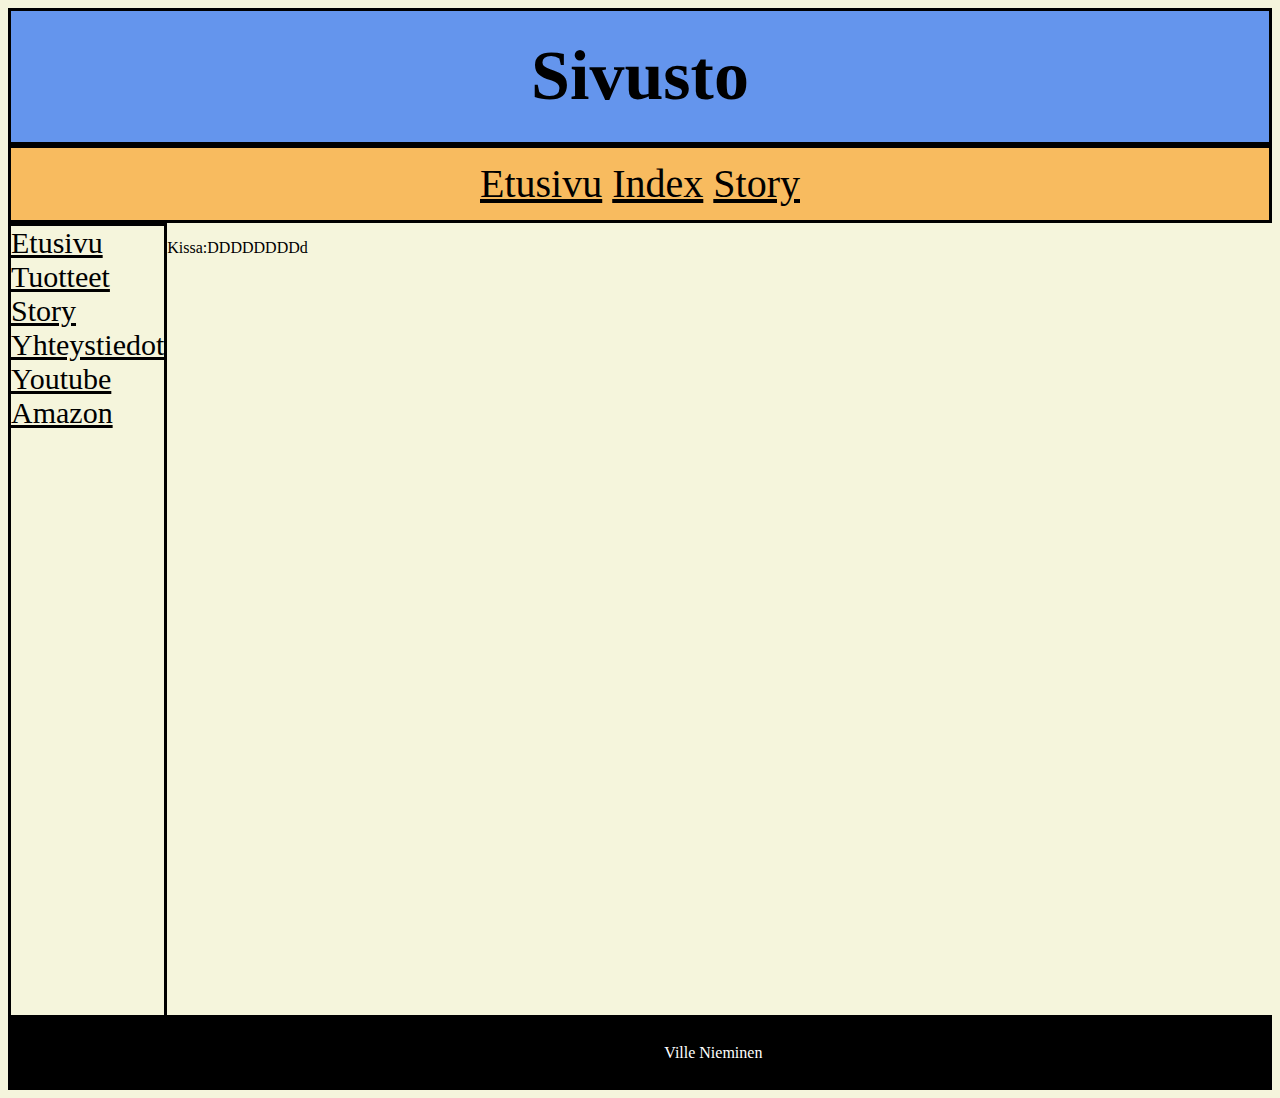
==== WS06/third.html @ d20728c1 "abc" ====
<!DOCTYPE html>
<html lang="en">
<head>
    <meta charset="UTF-8">
    <meta http-equiv="X-UA-Compatible" content="IE=edge">
    <meta name="viewport" content="width=device-width, initial-scale=1.0">
    <title>Etusivu</title>
    <link rel="stylesheet" href="styles.css">
</head>
<body>



<h1 class="heading">Sivusto</h1>

<nav class="horisontti">
<a href="third.html">Etusivu</a>
<a href="index.html">Index</a>
<a href="second.html">Story</a>
</nav>



<ul class="vertti">
        <li> <a href="third.html">Etusivu</a> </li>
        <li> <a href="Tuotteet.html">Tuotteet</a> </li>
        <li> <a href="Story.html">Story</a> </li>
        <li> <a href="Yhteystiedot.html">Yhteystiedot</a> </li>
        <li> <a href="https://www.youtube.com" target="_blank">Youtube</a> </li>
        <li> <a href="https://www.amazon.com" target="_blank">Amazon</a> </li>
</ul>

<p>Kissa:DDDDDDDDd</p>




<footer>
    <p>Ville Nieminen</p>
</footer>






</body>
</html>
---- WS06/styles.css ----
body  {
    background-color: beige;
}


.heading {
    margin: 0px;
    font-size: 70px;
    border-style: solid;
    text-align: center;
    background-color: cornflowerblue;
    padding: 2%;
}

.horisontti {
  font-size: 40px;
  text-align: center;
  border-style: solid;
  background-color: rgb(248, 187, 95);
  padding:1%;

}

ul {
  list-style-type: none;
  text-align: left;
  padding: 0%;
  border: solid;
  font-size: 30px;

}

.vertti {
  border-style: solid;
  margin: 0%;
  float: left;
  padding-bottom: 50%;
  
}

footer {
  text-align: center;
  margin-top: 60%;
  padding: 1%;
  background-color: black;
  color: white;
}
  

a:link {
  color: black;
}

a:visited {
  color: rgb(0, 11, 128);
}

a:hover {
  color: hotpink;
}

a:active {
  color: blue;
}
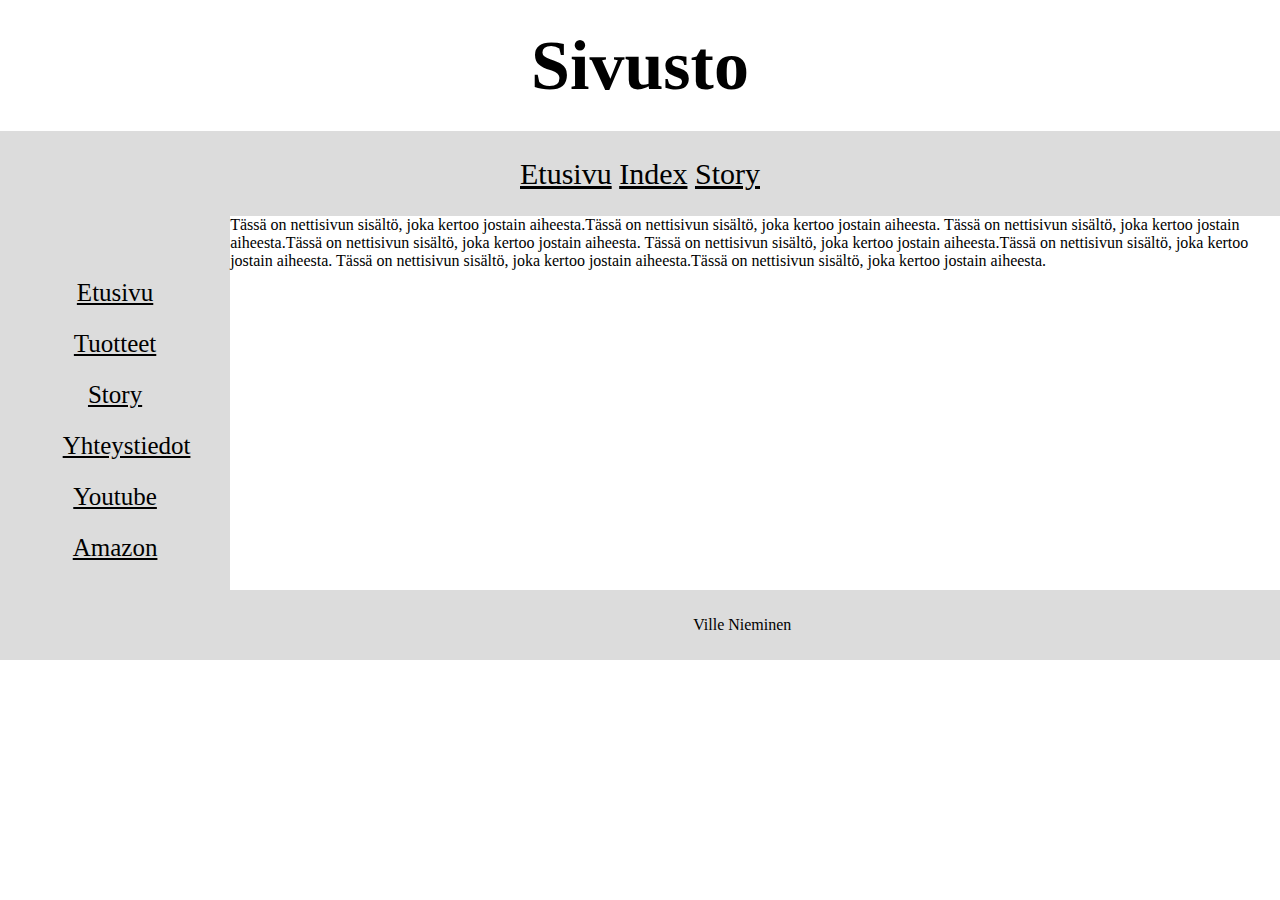
==== commit e16ae10a: "commit" ====
--- a/WS06/third.html
+++ b/WS06/third.html
@@ -12,6 +12,7 @@
 
 
 <h1 class="heading">Sivusto</h1>
+
 
 <nav class="horisontti">
 <a href="third.html">Etusivu</a>
@@ -30,7 +31,12 @@
         <li> <a href="https://www.amazon.com" target="_blank">Amazon</a> </li>
 </ul>
 
-<p>Kissa:DDDDDDDDd</p>
+
+<p>Tässä on nettisivun sisältö, joka kertoo jostain aiheesta.Tässä on nettisivun sisältö, joka kertoo jostain aiheesta.
+    Tässä on nettisivun sisältö, joka kertoo jostain aiheesta.Tässä on nettisivun sisältö, joka kertoo jostain aiheesta.
+    Tässä on nettisivun sisältö, joka kertoo jostain aiheesta.Tässä on nettisivun sisältö, joka kertoo jostain aiheesta.
+    Tässä on nettisivun sisältö, joka kertoo jostain aiheesta.Tässä on nettisivun sisältö, joka kertoo jostain aiheesta.
+</p>
 
 
 
--- a/WS06/styles.css
+++ b/WS06/styles.css
@@ -1,49 +1,58 @@
 body  {
-    background-color: beige;
-}
+      background-color: white;
+      }
+
 
 
 .heading {
     margin: 0px;
     font-size: 70px;
-    border-style: solid;
     text-align: center;
-    background-color: cornflowerblue;
     padding: 2%;
+    color:black
+
 }
 
 .horisontti {
-  font-size: 40px;
+  padding: 2%;
+  font-size: 30px;
   text-align: center;
-  border-style: solid;
-  background-color: rgb(248, 187, 95);
-  padding:1%;
+  background-color: gainsboro
+  
 
 }
 
 ul {
   list-style-type: none;
   text-align: left;
-  padding: 0%;
-  border: solid;
-  font-size: 30px;
+  padding: 5%;
+  font-size: 25px;
+  background-color: gainsboro;
+  
 
 }
 
+
+li {
+  text-align: center;
+  margin: 0%;
+  padding: 9%;
+
+}
 .vertti {
-  border-style: solid;
   margin: 0%;
   float: left;
-  padding-bottom: 50%;
+  padding: 4%;
   
 }
 
 footer {
   text-align: center;
-  margin-top: 60%;
-  padding: 1%;
-  background-color: black;
-  color: white;
+  margin-top: 25%;
+  padding: 2%;
+  color: black;
+  background-color: gainsboro;
+  border-style: solid;
 }
   
 
@@ -61,4 +70,14 @@
 
 a:active {
   color: blue;
+}
+
+* {
+  margin: 0;
+  padding: 0;
+  border: 0;
+  outline: 0;
+  font-size: 100%;
+  vertical-align: baseline;
+  background: transparent;
 }